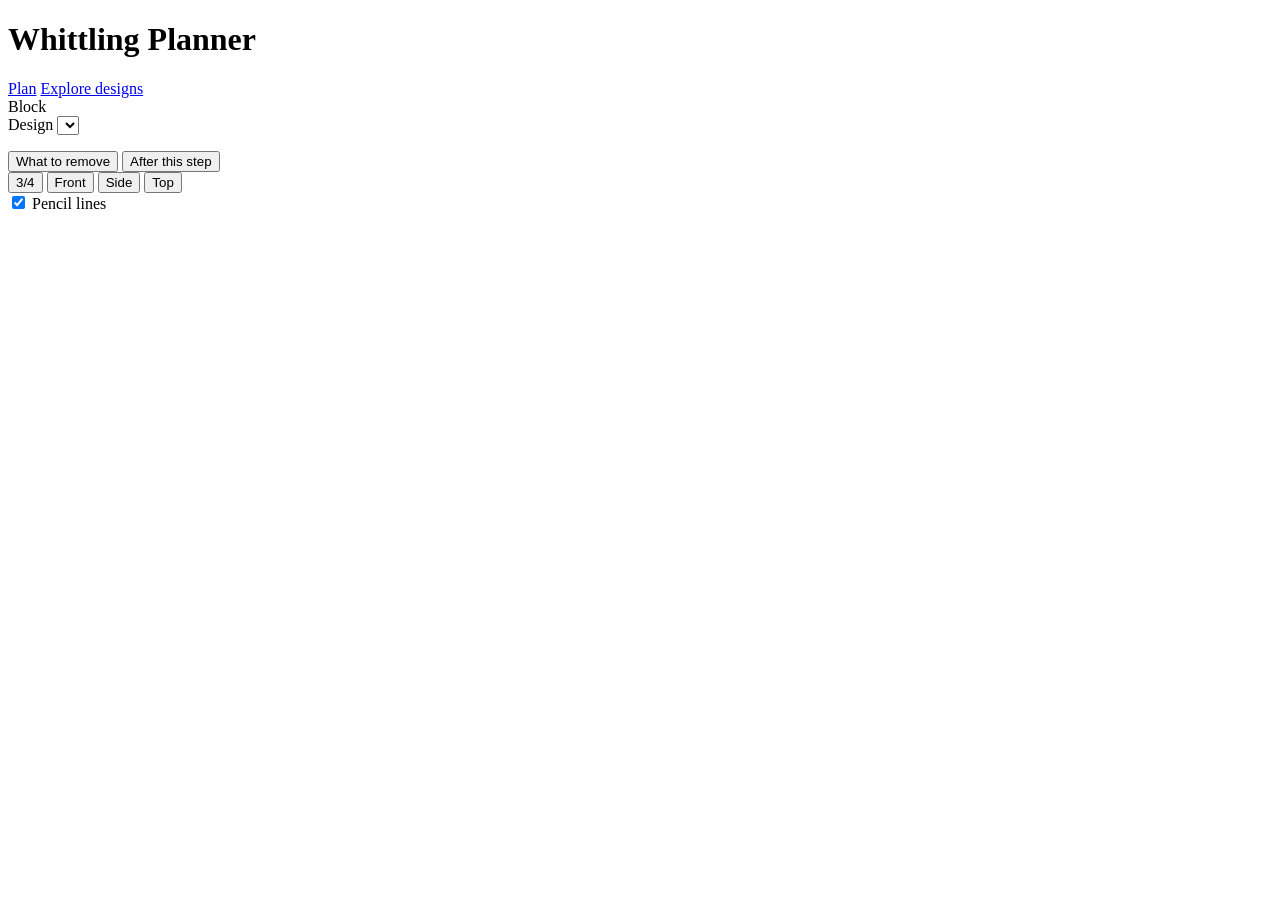
==== src/whittling_planner/web/static/index.html @ 2a6df226 "Whittling planner: staged carving plans for stock blocks Pick a stock basswood block (2x1x1, 4x1x1, " ====
<!doctype html>
<html lang="en">
<head>
  <meta charset="utf-8">
  <meta name="viewport" content="width=device-width, initial-scale=1">
  <title>Whittling Planner</title>
  <link rel="stylesheet" href="/static/style.css">
  <script type="importmap">
    {
      "imports": {
        "three": "https://cdn.jsdelivr.net/npm/three@0.160.0/build/three.module.js",
        "three/addons/": "https://cdn.jsdelivr.net/npm/three@0.160.0/examples/jsm/"
      }
    }
  </script>
</head>
<body>
  <div id="app">
    <header class="topbar">
      <div class="brand">
        <h1>Whittling Planner</h1>
        <nav class="tabs" aria-label="Pages">
          <a href="/" aria-current="page">Plan</a>
          <a href="/explore" id="explore-link">Explore designs</a>
        </nav>
      </div>
      <div class="controls">
        <div class="control">
          <span class="control-label">Block</span>
          <div class="segmented" id="block-picker" role="radiogroup" aria-label="Block"></div>
        </div>
        <div class="control" id="custom-block" hidden>
          <span class="control-label">Your block, inches</span>
          <div class="blank-inputs">
            <input id="blank-l" type="number" min="0.5" max="24" step="0.0625" aria-label="Length" value="3">
            <span>×</span>
            <input id="blank-w" type="number" min="0.5" max="24" step="0.0625" aria-label="Width" value="1.5">
            <span>×</span>
            <input id="blank-h" type="number" min="0.5" max="24" step="0.0625" aria-label="Height" value="1.5">
          </div>
        </div>
        <label class="control">
          <span class="control-label">Design</span>
          <select id="design-select" aria-label="Design"></select>
        </label>
      </div>
    </header>

    <main class="layout">
      <aside class="sidebar">
        <section class="card" id="blank-card"></section>
        <ol class="stages" id="stages"></ol>
        <section class="card" id="grain-card"></section>
      </aside>

      <section class="stage-view">
        <div class="viewer-wrap">
          <div id="viewer"></div>
          <div class="viewer-top">
            <div class="segmented small" id="mode" role="radiogroup" aria-label="View">
              <button data-mode="cut" aria-pressed="true">What to remove</button>
              <button data-mode="result" aria-pressed="false">After this step</button>
            </div>
            <div class="segmented small" id="cams" aria-label="Camera">
              <button data-cam="iso">3/4</button>
              <button data-cam="front">Front</button>
              <button data-cam="side">Side</button>
              <button data-cam="top">Top</button>
            </div>
          </div>
          <div class="viewer-bottom">
            <div class="legend" id="legend"></div>
            <label class="pill-check"><input type="checkbox" id="show-lines" checked> Pencil lines</label>
          </div>
          <div class="loading" id="loading" hidden>Planning…</div>
        </div>
        <article class="card stage-detail" id="detail"></article>
      </section>
    </main>
  </div>

  <script type="module" src="/static/app.js"></script>
</body>
</html>
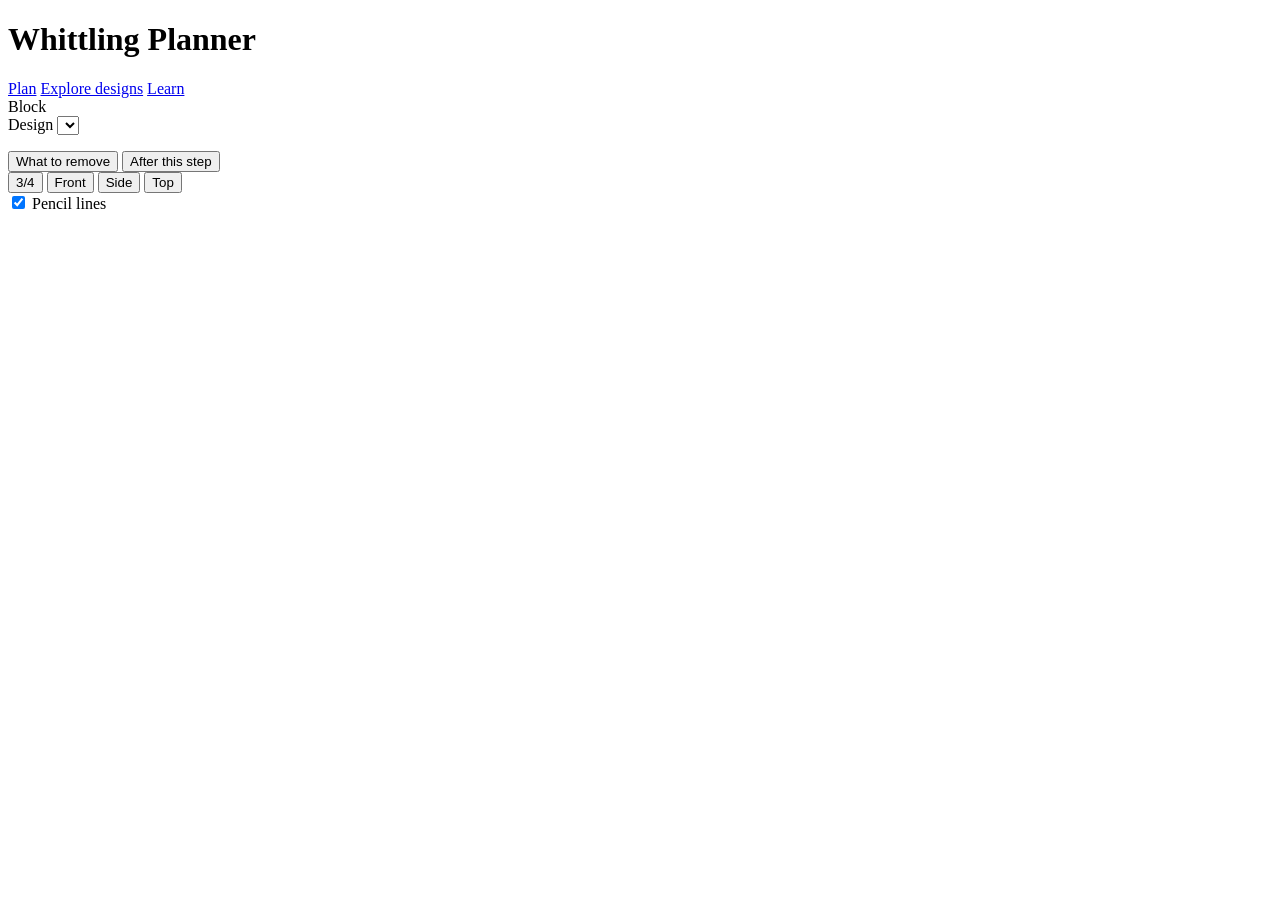
==== commit fff486d8: "Add a Learn tab: the knife cuts, what each is for, and which designs use them Ten cuts with diagrams" ====
--- a/src/whittling_planner/web/static/index.html
+++ b/src/whittling_planner/web/static/index.html
@@ -22,6 +22,7 @@
         <nav class="tabs" aria-label="Pages">
           <a href="/" aria-current="page">Plan</a>
           <a href="/explore" id="explore-link">Explore designs</a>
+          <a href="/learn">Learn</a>
         </nav>
       </div>
       <div class="controls">
